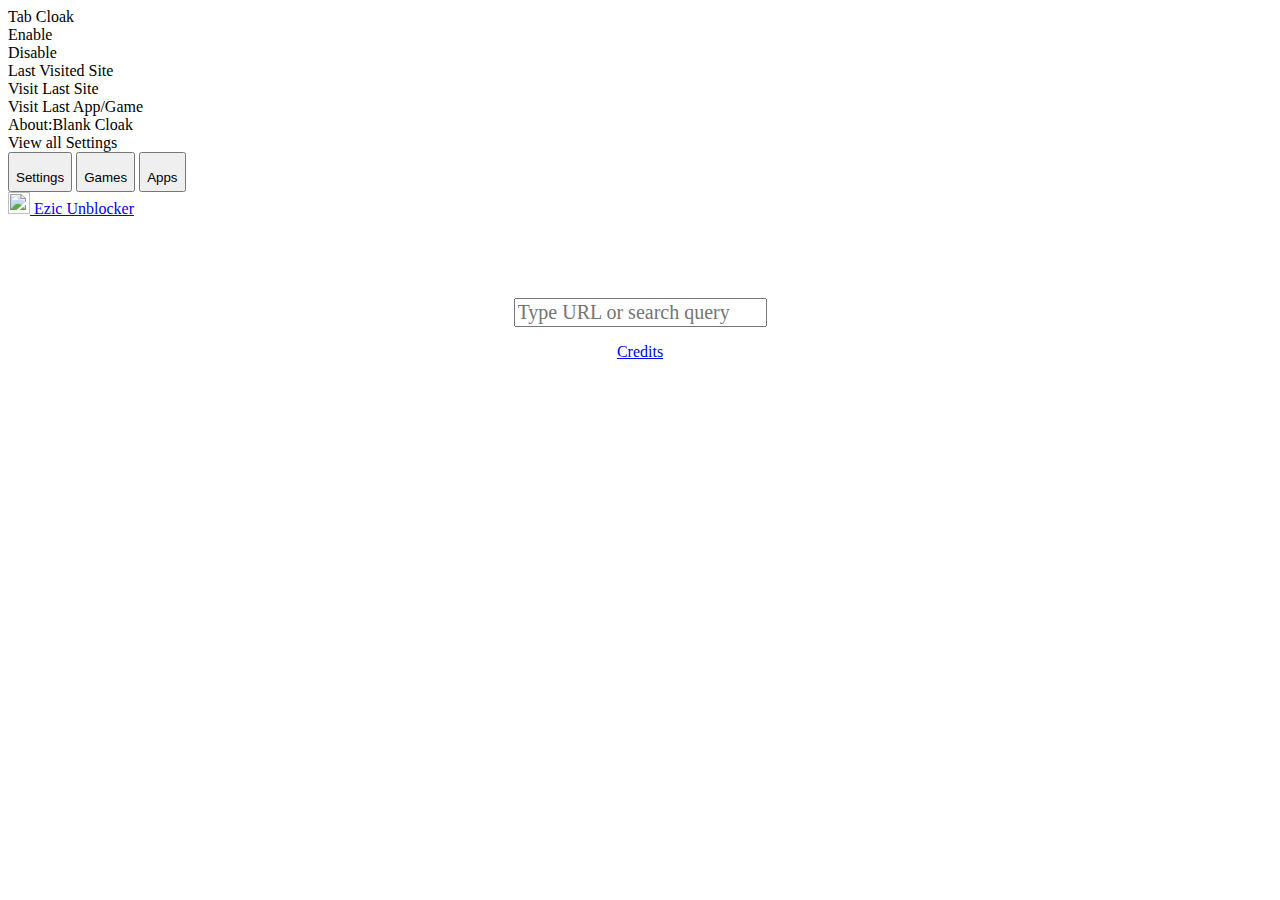
==== static/index.html @ dbcf70bb "Update index.html" ====
<!DOCTYPE html>
<html>
<head>
  <meta name="viewport" content="width=device-width, initial-scale=1">
  <meta name="robots" content="noindex">
  <link rel="icon" id="icon" href="/assets/img/doge.jpg">
  <script src="https://cdnjs.cloudflare.com/ajax/libs/script.js/2.0.2/script.min.js" integrity="sha512-UWtTDM6wtl/qutDD6i1JOGZGiEd92dveVzuLl8sMBkMHlOHcbZdexM7ZrKkeaugW7vhqDnWc2pPD/ohEV+BBbg==" crossorigin="anonymous" referrerpolicy="no-referrer"></script>
  <link rel="stylesheet" href="/assets/css/app.css">
  <link rel="stylesheet" href="/assets/css/menu.css">
  <script rel="preload" src="https://cdn.jsdelivr.net/particles.js/2.0.0/particles.min.js"></script>
  <script src="/assets/js/functions.js"></script>
  <script src="/assets/js/anym.js"></script>
  <title>Ezic | V9</title>
  <script async src="https://www.googletagmanager.com/gtag/js?id=G-6YEQ7Q0XRC"></script>
  <script>window.dataLayer = window.dataLayer || [];function gtag(){dataLayer.push(arguments);}gtag('js', new Date());gtag('config', 'G-6YEQ7Q0XRC');</script>
</head>
<body>
<div id="contextMenu" class="context-menu themesExcluded" style="--ripple-duration: 300ms;"><div class="context-menu-item with-submenu themesExcluded" id="contextItem" anim="ripple" onclick="toggleSubmenu(event)"><i class="bi bi-file-spreadsheet"></i> Tab Cloak</div><div class="context-submenu themesExcluded" id="contextItem"><div class="context-menu-item themesExcluded" id="contextItem" anim="ripple" onclick="tabCloak()">Enable</div><div class="context-menu-item themesExcluded" anim="ripple" onclick="disableTabCloak()">Disable</div></div><div class="context-menu-item with-submenu themesExcluded" id="contextItem" anim="ripple" onclick="toggleSubmenu2(event)"><i class="bi bi-clock-history"></i> Last Visited Site</div><div class="context-submenu themesExcluded" id="contextItem"><div class="context-menu-item themesExcluded" id="contextItem" anim="ripple" onclick="vSite()">Visit Last Site</div><div class="context-menu-item themesExcluded" id="contextItem" anim="ripple" onclick="vAG()">Visit Last App/Game</div></div><div class="context-menu-item themesExcluded" id="contextItem" onclick="openWindow()"><i class="bi bi-box-arrow-up-right"></i> About:Blank Cloak</div><div class="context-menu-item themesExcluded" id="contextItem" onclick="openSettings()"><i class="bi bi-gear"></i> View all Settings</div></div>
<nav id="mytopnav">
  <button class="button-6" anim="ripple" onclick="send('/settings.html')"><i class="bi bi-gear" style="font-size:30px;"></i>Settings</button>
  <button class="button-6" anim="ripple" onclick="send('/gms')"><i class="bi bi-joystick" style="font-size:30px;"></i>Games</button>
  <button class="button-6" anim="ripple" onclick="send('/apps')"><i class="bi bi-grid-fill" style="font-size:30px;"></i>Apps</button><br>
  <a href="#" class="title" anim="ripple"><img src="/assets/img/doge.jpg" style="width:22px;height:22px;" id="logo"> Ezic Unblocker</a>    
</nav>
  <div style="text-align:center;color:white;margin-top: 80px;z-index:1;" class="themesExcluded">
    <div class="themesExcluded">
      <i class="bi bi-search search" id="search"></i>
      <form method="POST" id="uform" autocomplete="off" class="themesExcluded" style="z-index:1;">
        <input type="text" name="url" class="form__input proxybar themesExcluded" id="name" tag="searchbar" style="font-family:poppins;font-size:20px;z-index:1;" placeholder="Type URL or search query"><p class="splashText themesExcluded" id="placeholder"></p>
      </form>
    </div>
    <p id="time" class="clock footer"></p>
    <div class="footer themesExcluded" style="text-align:right;">
      <a href="https://discord.gg/sWPHCdxCPU" target="new"><i class="bi bi-discord"></i></a>
      <a href="https://github.com/dogenetwork/v4" target="new"><i class="bi bi-github"></i></a>
    </div>
    <div class="bottom-right-content themesExcluded">
    <a href="/credits">Credits</a>
  </div>
  <script rel="preload" src="/assets/js/main.js"></script>
  <script src="/assets/js/themes.js"></script>
  <script src="/assets/js/particles.js"></script>
  <script src="/assets/js/index.js"></script>
</div>
<script type='text/javascript' src='//pl22991509.profitablegatecpm.com/df/d2/e1/dfd2e1c094b00a158058ce0068d7df84.js'></script>
</body>
</html>
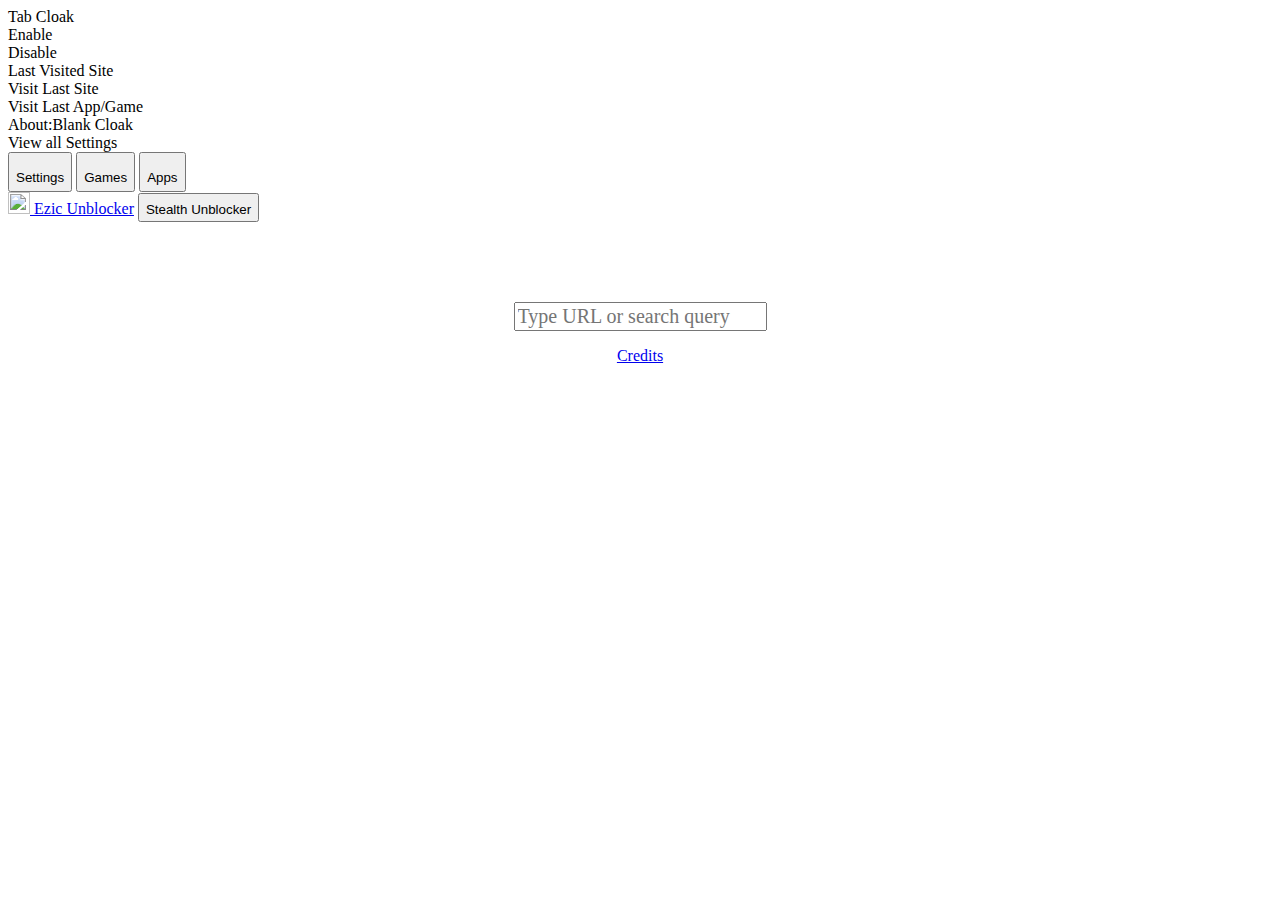
==== commit ff3ed929: "Update index.html" ====
--- a/static/index.html
+++ b/static/index.html
@@ -20,7 +20,8 @@
   <button class="button-6" anim="ripple" onclick="send('/settings.html')"><i class="bi bi-gear" style="font-size:30px;"></i>Settings</button>
   <button class="button-6" anim="ripple" onclick="send('/gms')"><i class="bi bi-joystick" style="font-size:30px;"></i>Games</button>
   <button class="button-6" anim="ripple" onclick="send('/apps')"><i class="bi bi-grid-fill" style="font-size:30px;"></i>Apps</button><br>
-  <a href="#" class="title" anim="ripple"><img src="/assets/img/doge.jpg" style="width:22px;height:22px;" id="logo"> Ezic Unblocker</a>    
+  <a href="#" class="title" anim="ripple"><img src="/assets/img/doge.jpg" style="width:22px;height:22px;" id="logo"> Ezic Unblocker</a>
+    <button class="button-6" anim="ripple" onclick="send('https://google.com')"><i class="bi bi-grid-fill" style="font-size:20px;"></i>Stealth Unblocker</button><br>
 </nav>
   <div style="text-align:center;color:white;margin-top: 80px;z-index:1;" class="themesExcluded">
     <div class="themesExcluded">
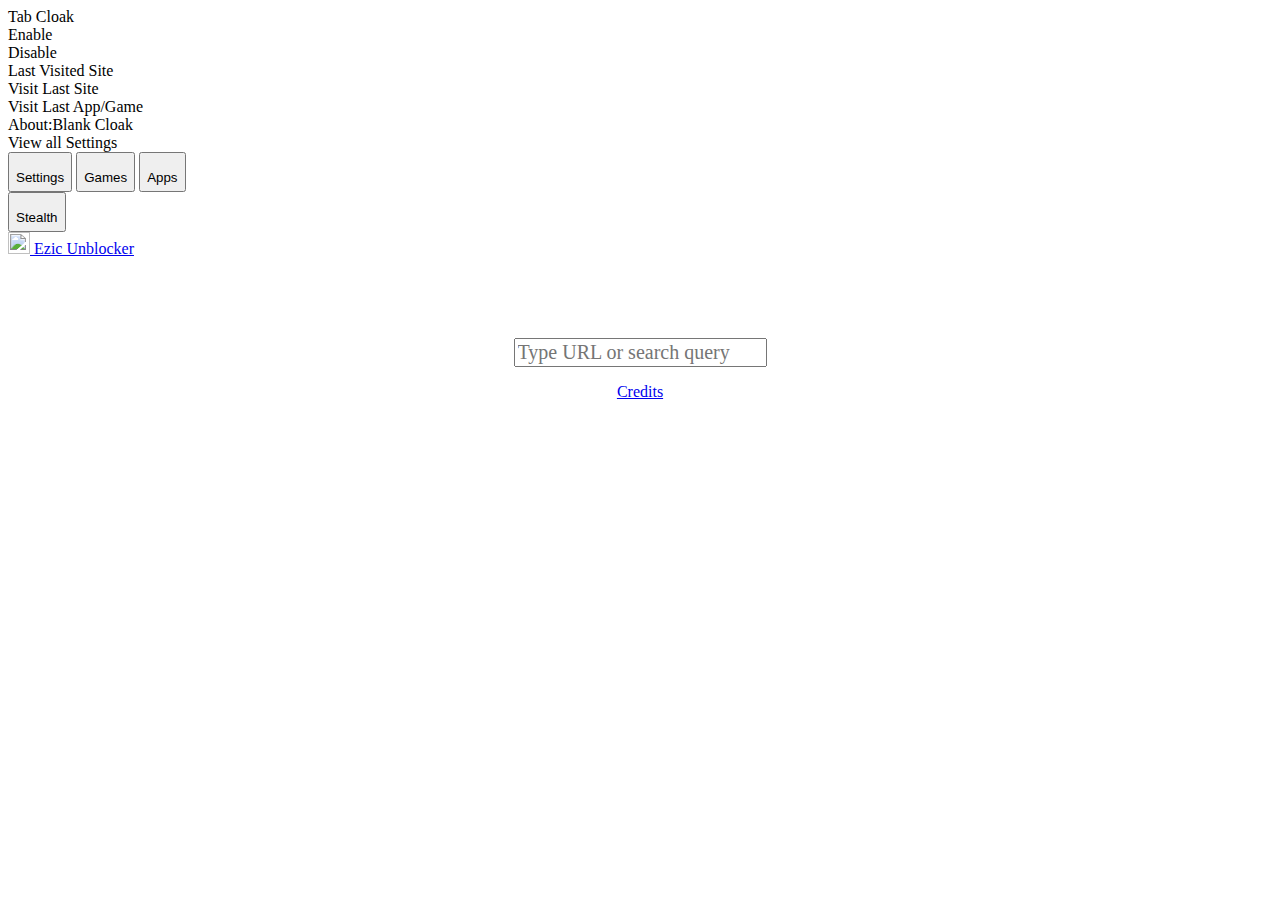
==== commit ba8665b1: "Update index.html" ====
--- a/static/index.html
+++ b/static/index.html
@@ -20,8 +20,8 @@
   <button class="button-6" anim="ripple" onclick="send('/settings.html')"><i class="bi bi-gear" style="font-size:30px;"></i>Settings</button>
   <button class="button-6" anim="ripple" onclick="send('/gms')"><i class="bi bi-joystick" style="font-size:30px;"></i>Games</button>
   <button class="button-6" anim="ripple" onclick="send('/apps')"><i class="bi bi-grid-fill" style="font-size:30px;"></i>Apps</button><br>
+      <button class="button-6" anim="ripple" onclick="send('/inc')"><i class="bi bi-grid-fill" style="font-size:30px;"></i>Stealth</button><br>
   <a href="#" class="title" anim="ripple"><img src="/assets/img/doge.jpg" style="width:22px;height:22px;" id="logo"> Ezic Unblocker</a>
-    <button class="button-6" anim="ripple" onclick="send('https://google.com')"><i class="bi bi-grid-fill" style="font-size:20px;"></i>Stealth Unblocker</button><br>
 </nav>
   <div style="text-align:center;color:white;margin-top: 80px;z-index:1;" class="themesExcluded">
     <div class="themesExcluded">
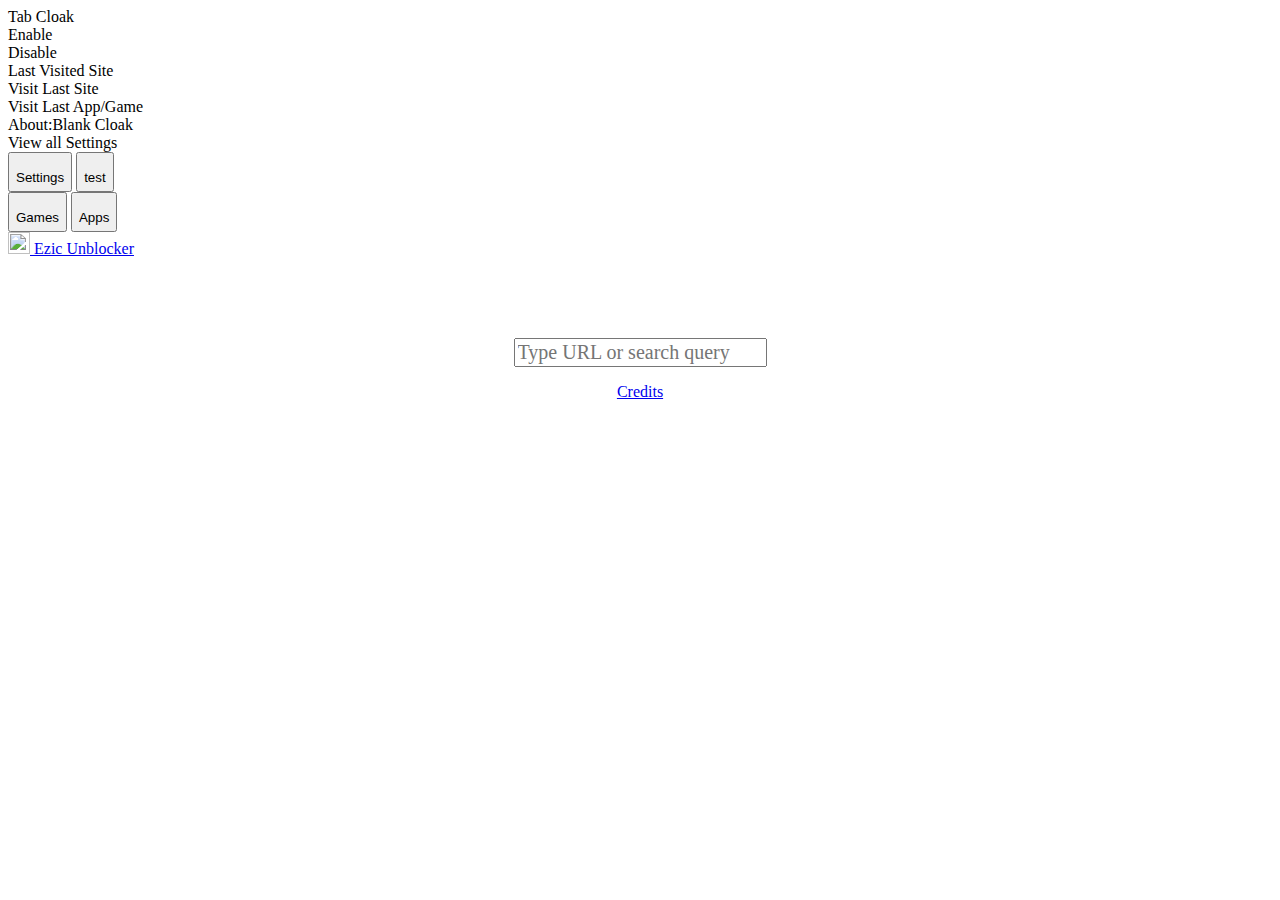
==== commit ae135ff5: "Update index.html" ====
--- a/static/index.html
+++ b/static/index.html
@@ -18,9 +18,9 @@
 <div id="contextMenu" class="context-menu themesExcluded" style="--ripple-duration: 300ms;"><div class="context-menu-item with-submenu themesExcluded" id="contextItem" anim="ripple" onclick="toggleSubmenu(event)"><i class="bi bi-file-spreadsheet"></i> Tab Cloak</div><div class="context-submenu themesExcluded" id="contextItem"><div class="context-menu-item themesExcluded" id="contextItem" anim="ripple" onclick="tabCloak()">Enable</div><div class="context-menu-item themesExcluded" anim="ripple" onclick="disableTabCloak()">Disable</div></div><div class="context-menu-item with-submenu themesExcluded" id="contextItem" anim="ripple" onclick="toggleSubmenu2(event)"><i class="bi bi-clock-history"></i> Last Visited Site</div><div class="context-submenu themesExcluded" id="contextItem"><div class="context-menu-item themesExcluded" id="contextItem" anim="ripple" onclick="vSite()">Visit Last Site</div><div class="context-menu-item themesExcluded" id="contextItem" anim="ripple" onclick="vAG()">Visit Last App/Game</div></div><div class="context-menu-item themesExcluded" id="contextItem" onclick="openWindow()"><i class="bi bi-box-arrow-up-right"></i> About:Blank Cloak</div><div class="context-menu-item themesExcluded" id="contextItem" onclick="openSettings()"><i class="bi bi-gear"></i> View all Settings</div></div>
 <nav id="mytopnav">
   <button class="button-6" anim="ripple" onclick="send('/settings.html')"><i class="bi bi-gear" style="font-size:30px;"></i>Settings</button>
+  <button class="button-6" anim="ripple" onclick="send('/inc.html')"><i class="bi bi-grid-fill" style="font-size:30px;"></i>test</button><br>
   <button class="button-6" anim="ripple" onclick="send('/gms')"><i class="bi bi-joystick" style="font-size:30px;"></i>Games</button>
   <button class="button-6" anim="ripple" onclick="send('/apps')"><i class="bi bi-grid-fill" style="font-size:30px;"></i>Apps</button><br>
-      <button class="button-6" anim="ripple" onclick="send('/inc')"><i class="bi bi-grid-fill" style="font-size:30px;"></i>Stealth</button><br>
   <a href="#" class="title" anim="ripple"><img src="/assets/img/doge.jpg" style="width:22px;height:22px;" id="logo"> Ezic Unblocker</a>
 </nav>
   <div style="text-align:center;color:white;margin-top: 80px;z-index:1;" class="themesExcluded">
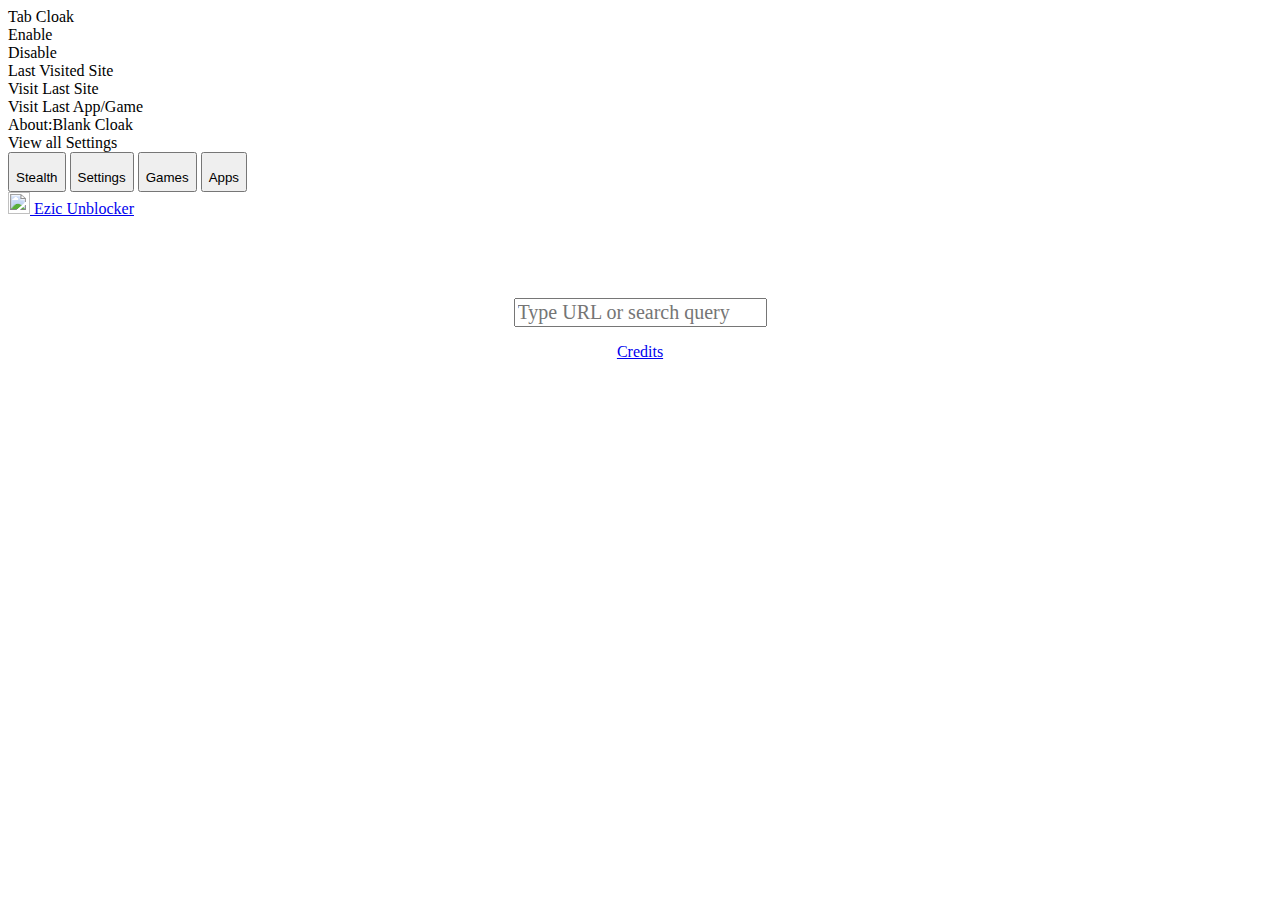
==== commit dc165e3c: "Update index.html" ====
--- a/static/index.html
+++ b/static/index.html
@@ -17,8 +17,8 @@
 <body>
 <div id="contextMenu" class="context-menu themesExcluded" style="--ripple-duration: 300ms;"><div class="context-menu-item with-submenu themesExcluded" id="contextItem" anim="ripple" onclick="toggleSubmenu(event)"><i class="bi bi-file-spreadsheet"></i> Tab Cloak</div><div class="context-submenu themesExcluded" id="contextItem"><div class="context-menu-item themesExcluded" id="contextItem" anim="ripple" onclick="tabCloak()">Enable</div><div class="context-menu-item themesExcluded" anim="ripple" onclick="disableTabCloak()">Disable</div></div><div class="context-menu-item with-submenu themesExcluded" id="contextItem" anim="ripple" onclick="toggleSubmenu2(event)"><i class="bi bi-clock-history"></i> Last Visited Site</div><div class="context-submenu themesExcluded" id="contextItem"><div class="context-menu-item themesExcluded" id="contextItem" anim="ripple" onclick="vSite()">Visit Last Site</div><div class="context-menu-item themesExcluded" id="contextItem" anim="ripple" onclick="vAG()">Visit Last App/Game</div></div><div class="context-menu-item themesExcluded" id="contextItem" onclick="openWindow()"><i class="bi bi-box-arrow-up-right"></i> About:Blank Cloak</div><div class="context-menu-item themesExcluded" id="contextItem" onclick="openSettings()"><i class="bi bi-gear"></i> View all Settings</div></div>
 <nav id="mytopnav">
+   <button class="button-6" anim="ripple" onclick="send('/inc.html')"><i class="bi bi-joystick" style="font-size:30px;"></i>Stealth</button>
   <button class="button-6" anim="ripple" onclick="send('/settings.html')"><i class="bi bi-gear" style="font-size:30px;"></i>Settings</button>
-  <button class="button-6" anim="ripple" onclick="send('/inc.html')"><i class="bi bi-grid-fill" style="font-size:30px;"></i>test</button><br>
   <button class="button-6" anim="ripple" onclick="send('/gms')"><i class="bi bi-joystick" style="font-size:30px;"></i>Games</button>
   <button class="button-6" anim="ripple" onclick="send('/apps')"><i class="bi bi-grid-fill" style="font-size:30px;"></i>Apps</button><br>
   <a href="#" class="title" anim="ripple"><img src="/assets/img/doge.jpg" style="width:22px;height:22px;" id="logo"> Ezic Unblocker</a>
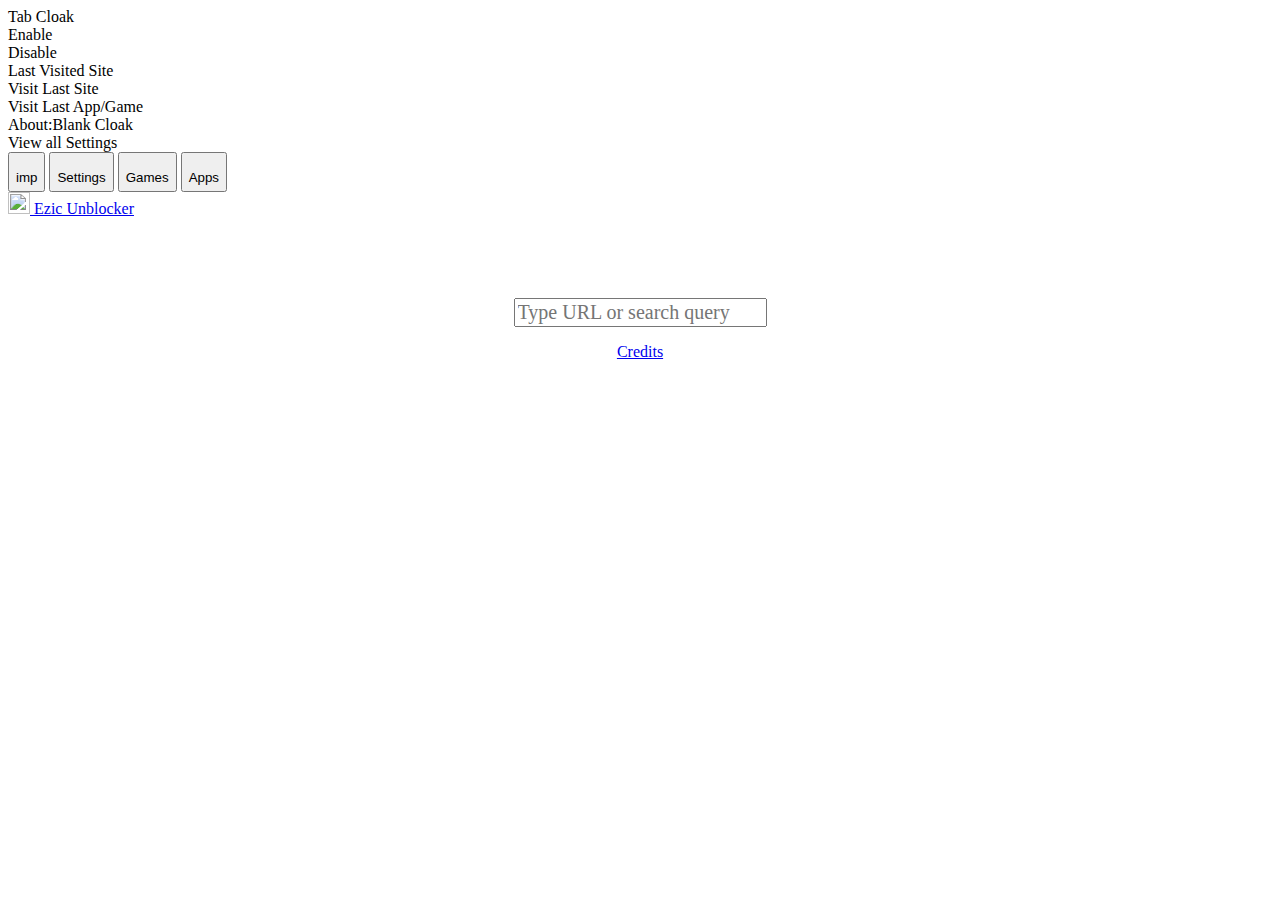
==== commit 7923b580: "Update index.html" ====
--- a/static/index.html
+++ b/static/index.html
@@ -17,7 +17,7 @@
 <body>
 <div id="contextMenu" class="context-menu themesExcluded" style="--ripple-duration: 300ms;"><div class="context-menu-item with-submenu themesExcluded" id="contextItem" anim="ripple" onclick="toggleSubmenu(event)"><i class="bi bi-file-spreadsheet"></i> Tab Cloak</div><div class="context-submenu themesExcluded" id="contextItem"><div class="context-menu-item themesExcluded" id="contextItem" anim="ripple" onclick="tabCloak()">Enable</div><div class="context-menu-item themesExcluded" anim="ripple" onclick="disableTabCloak()">Disable</div></div><div class="context-menu-item with-submenu themesExcluded" id="contextItem" anim="ripple" onclick="toggleSubmenu2(event)"><i class="bi bi-clock-history"></i> Last Visited Site</div><div class="context-submenu themesExcluded" id="contextItem"><div class="context-menu-item themesExcluded" id="contextItem" anim="ripple" onclick="vSite()">Visit Last Site</div><div class="context-menu-item themesExcluded" id="contextItem" anim="ripple" onclick="vAG()">Visit Last App/Game</div></div><div class="context-menu-item themesExcluded" id="contextItem" onclick="openWindow()"><i class="bi bi-box-arrow-up-right"></i> About:Blank Cloak</div><div class="context-menu-item themesExcluded" id="contextItem" onclick="openSettings()"><i class="bi bi-gear"></i> View all Settings</div></div>
 <nav id="mytopnav">
-   <button class="button-6" anim="ripple" onclick="send('/inc.html')"><i class="bi bi-joystick" style="font-size:30px;"></i>Stealth</button>
+   <button class="button-6" anim="ripple" onclick="window.location.href='https://www.google.com'"> <i class="bi bi-joystick" style="font-size:30px;"></i>imp </button>
   <button class="button-6" anim="ripple" onclick="send('/settings.html')"><i class="bi bi-gear" style="font-size:30px;"></i>Settings</button>
   <button class="button-6" anim="ripple" onclick="send('/gms')"><i class="bi bi-joystick" style="font-size:30px;"></i>Games</button>
   <button class="button-6" anim="ripple" onclick="send('/apps')"><i class="bi bi-grid-fill" style="font-size:30px;"></i>Apps</button><br>
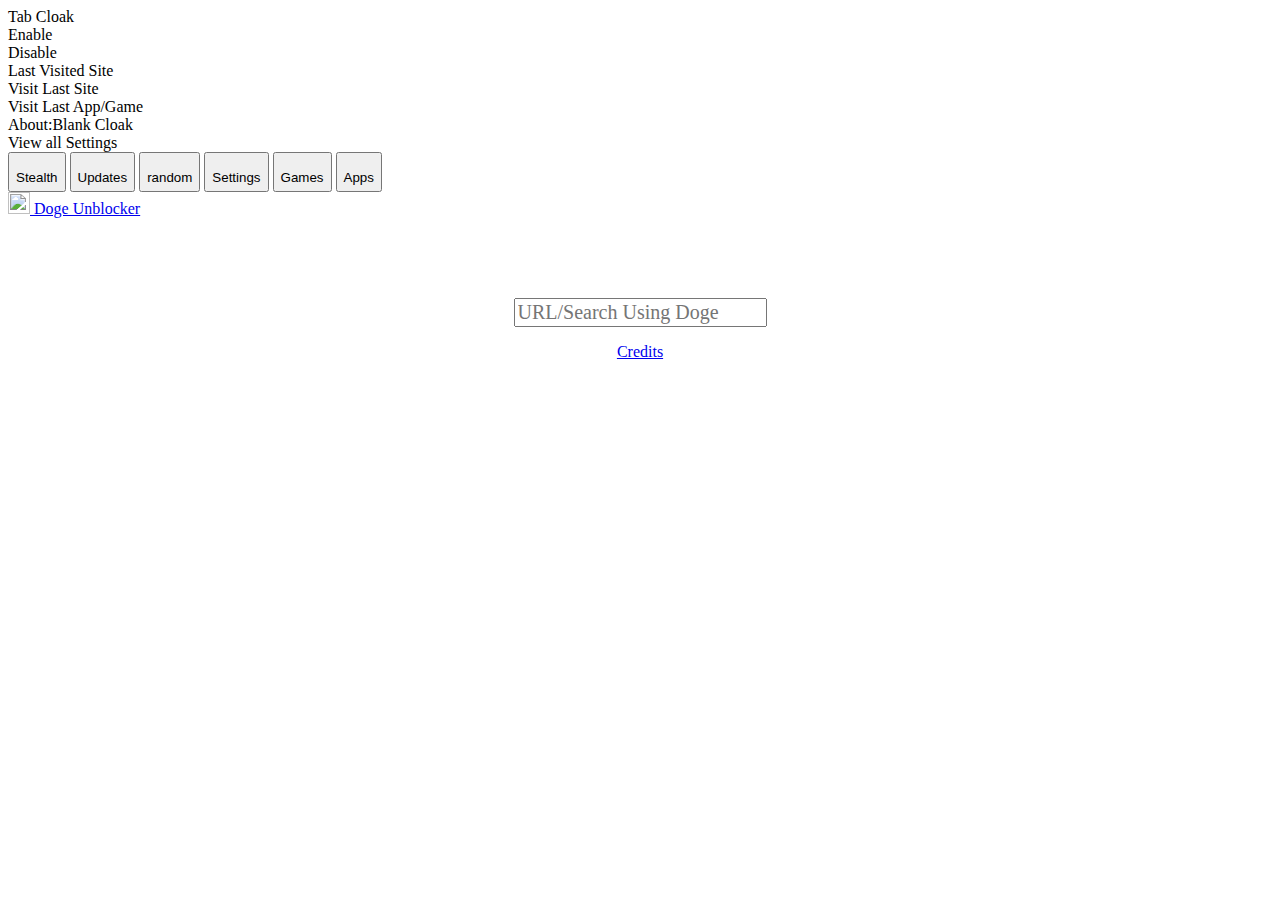
==== commit ac169c7a: "Update index.html" ====
--- a/static/index.html
+++ b/static/index.html
@@ -10,24 +10,30 @@
   <script rel="preload" src="https://cdn.jsdelivr.net/particles.js/2.0.0/particles.min.js"></script>
   <script src="/assets/js/functions.js"></script>
   <script src="/assets/js/anym.js"></script>
-  <title>Ezic | V9</title>
+  <title>Doge | v4</title>
   <script async src="https://www.googletagmanager.com/gtag/js?id=G-6YEQ7Q0XRC"></script>
   <script>window.dataLayer = window.dataLayer || [];function gtag(){dataLayer.push(arguments);}gtag('js', new Date());gtag('config', 'G-6YEQ7Q0XRC');</script>
 </head>
 <body>
 <div id="contextMenu" class="context-menu themesExcluded" style="--ripple-duration: 300ms;"><div class="context-menu-item with-submenu themesExcluded" id="contextItem" anim="ripple" onclick="toggleSubmenu(event)"><i class="bi bi-file-spreadsheet"></i> Tab Cloak</div><div class="context-submenu themesExcluded" id="contextItem"><div class="context-menu-item themesExcluded" id="contextItem" anim="ripple" onclick="tabCloak()">Enable</div><div class="context-menu-item themesExcluded" anim="ripple" onclick="disableTabCloak()">Disable</div></div><div class="context-menu-item with-submenu themesExcluded" id="contextItem" anim="ripple" onclick="toggleSubmenu2(event)"><i class="bi bi-clock-history"></i> Last Visited Site</div><div class="context-submenu themesExcluded" id="contextItem"><div class="context-menu-item themesExcluded" id="contextItem" anim="ripple" onclick="vSite()">Visit Last Site</div><div class="context-menu-item themesExcluded" id="contextItem" anim="ripple" onclick="vAG()">Visit Last App/Game</div></div><div class="context-menu-item themesExcluded" id="contextItem" onclick="openWindow()"><i class="bi bi-box-arrow-up-right"></i> About:Blank Cloak</div><div class="context-menu-item themesExcluded" id="contextItem" onclick="openSettings()"><i class="bi bi-gear"></i> View all Settings</div></div>
 <nav id="mytopnav">
-   <button class="button-6" anim="ripple" onclick="window.location.href='https://www.google.com'"> <i class="bi bi-joystick" style="font-size:30px;"></i>imp </button>
+   <button class="button-6" anim="ripple" onclick="window.location.href='https://docs.google.com/document/d/1yq3C8dk_Eo5a9PvbsxpEq1r86wivcgc8lylkM_R2Xy8/edit?usp=sharing" target="_blank">
+  <i class="bi bi-gear" style="font-size:30px;"></i>Stealth
+</button>
+<button class="button-6" anim="ripple" onclick="window.location.href='https://docs.google.com/document/d/1TesuQ9CXum2Pq63dnS1am04rknqt-qv9Y7c6zmcac5o/edit?usp=sharing" target="_blank">
+  <i class="bi bi-grid-fill" style="font-size:30px;"></i>Updates
+</button>
+   <button class="button-6" anim="ripple" onclick="send('/inc.html')"><i class="bi bi-joystick" style="font-size:30px;"></i>random</button>
   <button class="button-6" anim="ripple" onclick="send('/settings.html')"><i class="bi bi-gear" style="font-size:30px;"></i>Settings</button>
   <button class="button-6" anim="ripple" onclick="send('/gms')"><i class="bi bi-joystick" style="font-size:30px;"></i>Games</button>
   <button class="button-6" anim="ripple" onclick="send('/apps')"><i class="bi bi-grid-fill" style="font-size:30px;"></i>Apps</button><br>
-  <a href="#" class="title" anim="ripple"><img src="/assets/img/doge.jpg" style="width:22px;height:22px;" id="logo"> Ezic Unblocker</a>
+  <a href="#" class="title" anim="ripple"><img src="/assets/img/doge.jpg" style="width:22px;height:22px;" id="logo"> Doge Unblocker</a>
 </nav>
   <div style="text-align:center;color:white;margin-top: 80px;z-index:1;" class="themesExcluded">
     <div class="themesExcluded">
       <i class="bi bi-search search" id="search"></i>
       <form method="POST" id="uform" autocomplete="off" class="themesExcluded" style="z-index:1;">
-        <input type="text" name="url" class="form__input proxybar themesExcluded" id="name" tag="searchbar" style="font-family:poppins;font-size:20px;z-index:1;" placeholder="Type URL or search query"><p class="splashText themesExcluded" id="placeholder"></p>
+        <input type="text" name="url" class="form__input proxybar themesExcluded" id="name" tag="searchbar" style="font-family:poppins;font-size:20px;z-index:1;" placeholder="URL/Search Using Doge"><p class="splashText themesExcluded" id="placeholder"></p>
       </form>
     </div>
     <p id="time" class="clock footer"></p>
